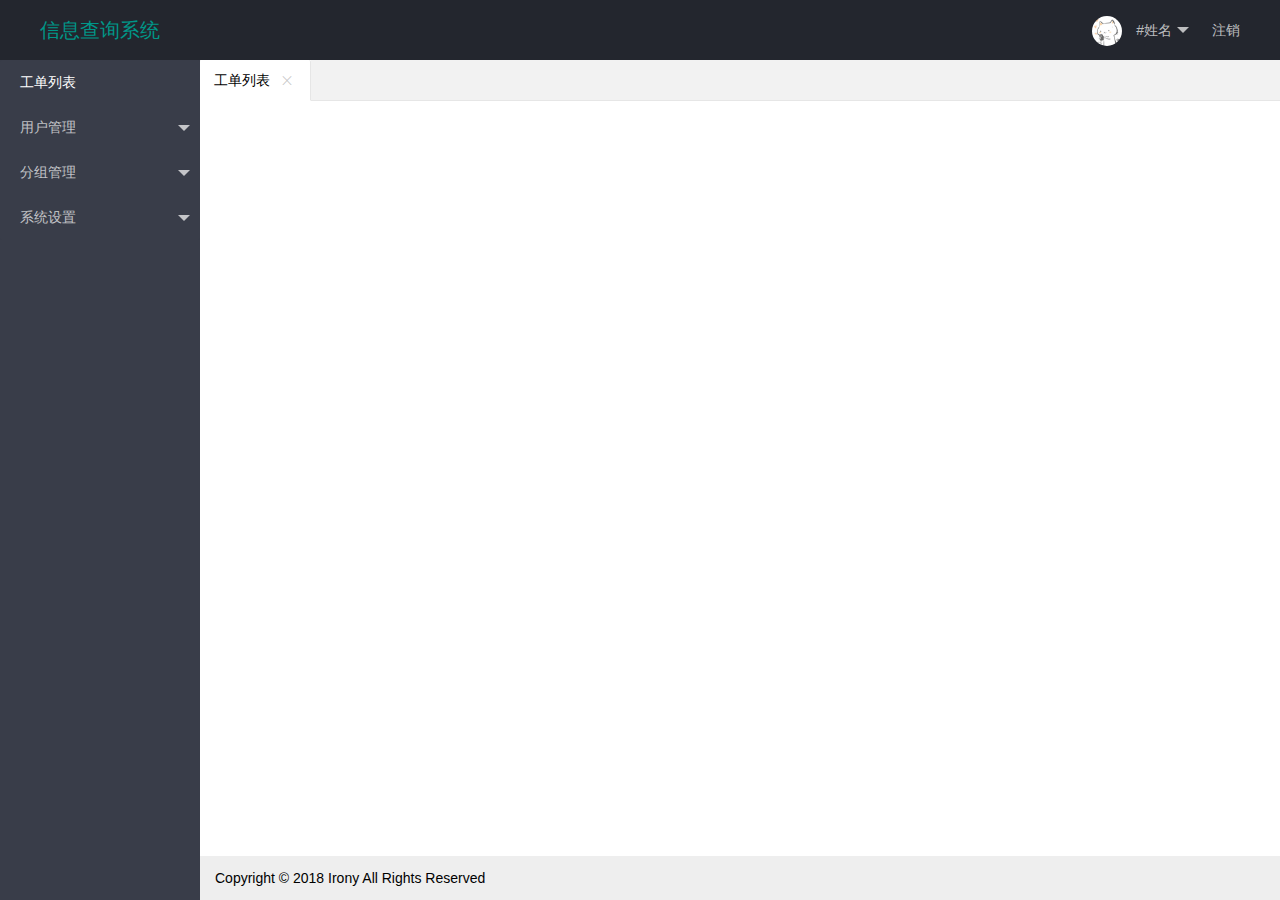
==== static/index.html @ 151726a3 "web page" ====
<!DOCTYPE html>
<html>

  <head>
    <meta charset="utf-8">
    <meta name="viewport" content="width=device-width, initial-scale=1, maximum-scale=1">
    <title>信息查询系统</title>
    <link rel="stylesheet" href="layui/css/layui.css">
    <link rel="stylesheet" href="css/index.css">
  </head>

  <body class="layui-layout-body">
    <div class="layui-layout layui-layout-admin">
      <div class="layui-header">
        <div class="layui-logo">信息查询系统</div>
        <ul class="layui-nav layui-layout-right">
          <li class="layui-nav-item">
            <a href="javascript:;">
              <img src="images/avatar.jpg" class="layui-nav-img"> #姓名
            </a>
            <dl class="layui-nav-child">
              <dd>
                <a href="">基本资料</a>
              </dd>
              <dd>
                <a href="">修改密码</a>
              </dd>
            </dl>
          </li>
          <li class="layui-nav-item">
            <a href="">注销</a>
          </li>
        </ul>
      </div>

      <div class="layui-side layui-bg-black">
        <div class="layui-side-scroll">
          <ul class="layui-nav layui-nav-tree" lay-filter="test">
            <li class="layui-nav-item layui-nav-itemed">
              <a href="">工单列表</a>
            </li>
            <li class="layui-nav-item">
              <a class="" href="javascript:;">用户管理</a>
              <dl class="layui-nav-child">
                <dd>
                  <a href="javascript:;">用户列表</a>
                </dd>
                <dd>
                  <a href="javascript:;">账号锁定</a>
                </dd>
              </dl>
            </li>
            <li class="layui-nav-item">
              <a href="javascript:;">分组管理</a>
              <dl class="layui-nav-child">
                <dd>
                  <a href="javascript:;">分组列表</a>
                </dd>
                <dd>
                  <a href="javascript:;">分组添加</a>
                </dd>
              </dl>
            </li>
            <li class="layui-nav-item">
              <a href="javascript:;">系统设置</a>
              <dl class="layui-nav-child">
                <dd>
                  <a href="javascript:;">工单统计</a>
                </dd>
              </dl>
            </li>
          </ul>
        </div>
      </div>

      <div class="layui-body">
        <!-- 内容主体区域 -->
        <div class="layui-tab layui-tab-card" lay-allowclose="true">
          <ul class="layui-tab-title">
            <li class="layui-this">工单列表<i class="layui-icon layui-unselect layui-tab-close">ဆ</i></li>
          </ul>
          <div class="layui-tab-content">
            <div class="layui-tab-item layui-show">
              <iframe frameborder="0" scrolling="yes" src="form_index.html"></iframe>
            </div>
          </div>
        </div>
      </div>

      <div class="layui-footer">
        <!-- 底部固定区域 -->
        Copyright © 2018 Irony All Rights Reserved
      </div>
    </div>
    <script src="layui/layui.js"></script>
    <script src="js/index.js"></script>
  </body>

</html>
---- static/layui/css/layui.css ----
/** layui-v2.2.5 MIT License By https://www.layui.com */
 .layui-inline,img{display:inline-block;vertical-align:middle}h1,h2,h3,h4,h5,h6{font-weight:400}.layui-edge,.layui-header,.layui-inline,.layui-main{position:relative}.layui-btn,.layui-edge,.layui-inline,img{vertical-align:middle}.layui-btn,.layui-disabled,.layui-icon,.layui-unselect{-webkit-user-select:none;-ms-user-select:none;-moz-user-select:none}blockquote,body,button,dd,div,dl,dt,form,h1,h2,h3,h4,h5,h6,input,li,ol,p,pre,td,textarea,th,ul{margin:0;padding:0;-webkit-tap-highlight-color:rgba(0,0,0,0)}a:active,a:hover{outline:0}img{border:none}li{list-style:none}table{border-collapse:collapse;border-spacing:0}h4,h5,h6{font-size:100%}button,input,optgroup,option,select,textarea{font-family:inherit;font-size:inherit;font-style:inherit;font-weight:inherit;outline:0}pre{white-space:pre-wrap;white-space:-moz-pre-wrap;white-space:-pre-wrap;white-space:-o-pre-wrap;word-wrap:break-word}body{line-height:24px;font:14px Helvetica Neue,Helvetica,PingFang SC,\5FAE\8F6F\96C5\9ED1,Tahoma,Arial,sans-serif}hr{height:1px;margin:10px 0;border:0;clear:both}a{color:#333;text-decoration:none}a:hover{color:#777}a cite{font-style:normal;*cursor:pointer}.layui-border-box,.layui-border-box *{box-sizing:border-box}.layui-box,.layui-box *{box-sizing:content-box}.layui-clear{clear:both;*zoom:1}.layui-clear:after{content:'\20';clear:both;*zoom:1;display:block;height:0}.layui-inline{*display:inline;*zoom:1}.layui-edge{display:inline-block;width:0;height:0;border-width:6px;border-style:dashed;border-color:transparent;overflow:hidden}.layui-edge-top{top:-4px;border-bottom-color:#999;border-bottom-style:solid}.layui-edge-right{border-left-color:#999;border-left-style:solid}.layui-edge-bottom{top:2px;border-top-color:#999;border-top-style:solid}.layui-edge-left{border-right-color:#999;border-right-style:solid}.layui-elip{text-overflow:ellipsis;overflow:hidden;white-space:nowrap}.layui-disabled,.layui-disabled:hover{color:#d2d2d2!important;cursor:not-allowed!important}.layui-circle{border-radius:100%}.layui-show{display:block!important}.layui-hide{display:none!important}@font-face{font-family:layui-icon;src:url(../font/iconfont.eot?v=220);src:url(../font/iconfont.eot?v=220#iefix) format('embedded-opentype'),url(../font/iconfont.svg?v=220#iconfont) format('svg'),url(../font/iconfont.woff?v=220) format('woff'),url(../font/iconfont.ttf?v=220) format('truetype')}.layui-icon{font-family:layui-icon!important;font-size:16px;font-style:normal;-webkit-font-smoothing:antialiased;-moz-osx-font-smoothing:grayscale}.layui-icon-duihua:before{content:"\e611"}.layui-icon-shezhi:before{content:"\e614"}.layui-icon-yinshenim:before{content:"\e60f"}.layui-icon-search:before{content:"\e615"}.layui-icon-fenxiang1:before{content:"\e641"}.layui-icon-shezhi1:before{content:"\e620"}.layui-icon-yinqing:before{content:"\e628"}.layui-icon-yuejuancuohao:before{content:"\1006"}.layui-icon-cuo:before{content:"\1007"}.layui-icon-baobiao:before{content:"\e629"}.layui-icon-star:before{content:"\e600"}.layui-icon-yuandian:before{content:"\e617"}.layui-icon-chat:before{content:"\e606"}.layui-icon-logo:before{content:"\e609"}.layui-icon-list:before{content:"\e60a"}.layui-icon-tubiao:before{content:"\e62c"}.layui-icon-right:before{content:"\1005"}.layui-icon-huanfu2:before{content:"\e61b"}.layui-icon-On-line:before{content:"\e610"}.layui-icon-biaoge:before{content:"\e62d"}.layui-icon-youyou:before{content:"\e602"}.layui-icon-zuozuo:before{content:"\e603"}.layui-icon-cart-simple:before{content:"\e698"}.layui-icon-cry:before{content:"\e69c"}.layui-icon-smile:before{content:"\e6af"}.layui-icon-survey:before{content:"\e6b2"}.layui-icon-tree:before{content:"\e62e"}.layui-icon-iconfont17:before{content:"\e62f"}.layui-icon-tianjia:before{content:"\e61f"}.layui-icon-xiazai:before{content:"\e601"}.layui-icon-xuanzemoban48:before{content:"\e630"}.layui-icon-gongju:before{content:"\e631"}.layui-icon-face-surprised:before{content:"\e664"}.layui-icon-bianji:before{content:"\e642"}.layui-icon-speaker:before{content:"\e645"}.layui-icon-xiangxia:before{content:"\e61a"}.layui-icon-wenjian:before{content:"\e621"}.layui-icon-layouts:before{content:"\e632"}.layui-icon-duigou:before{content:"\e618"}.layui-icon-tianjia1:before{content:"\e608"}.layui-icon-yaoyaozhibofanye:before{content:"\e633"}.layui-icon-read:before{content:"\e705"}.layui-icon-404:before{content:"\e61c"}.layui-icon-lunbozutu:before{content:"\e634"}.layui-icon-help:before{content:"\e607"}.layui-icon-daima1:before{content:"\e635"}.layui-icon-jinshui:before{content:"\e636"}.layui-icon-find-fill:before{content:"\e670"}.layui-icon-about:before{content:"\e60b"}.layui-icon-location:before{content:"\e715"}.layui-icon-xiangshang:before{content:"\e619"}.layui-icon-pause:before{content:"\e651"}.layui-icon-riqi:before{content:"\e637"}.layui-icon-uploadfile:before{content:"\e61d"}.layui-icon-delete:before{content:"\e640"}.layui-icon-play:before{content:"\e652"}.layui-icon-top:before{content:"\e604"}.layui-icon-haoyouqingqiu:before{content:"\e612"}.layui-icon-weibiaoti1:before{content:"\e605"}.layui-icon-chuangkou:before{content:"\e638"}.layui-icon-comiisbiaoqing:before{content:"\e60c"}.layui-icon-zhengque:before{content:"\e616"}.layui-icon-dollar:before{content:"\e659"}.layui-icon-iconfontwodehaoyou:before{content:"\e613"}.layui-icon-wenjianxiazai:before{content:"\e61e"}.layui-icon-tupian:before{content:"\e60d"}.layui-icon-lianjie:before{content:"\e64c"}.layui-icon-diamond:before{content:"\e735"}.layui-icon-jilu:before{content:"\e60e"}.layui-icon-liucheng:before{content:"\e622"}.layui-icon-fontstrikethrough:before{content:"\e64f"}.layui-icon-unlink:before{content:"\e64d"}.layui-icon-bianjiwenzi:before{content:"\e639"}.layui-icon-sanjiao:before{content:"\e623"}.layui-icon-danxuankuanghouxuan:before{content:"\e63f"}.layui-icon-danxuankuangxuanzhong:before{content:"\e643"}.layui-icon-juzhongduiqi:before{content:"\e647"}.layui-icon-youduiqi:before{content:"\e648"}.layui-icon-zuoduiqi:before{content:"\e649"}.layui-icon-gongsisvgtubiaozongji22:before{content:"\e626"}.layui-icon-gongsisvgtubiaozongji23:before{content:"\e627"}.layui-icon-refresh-2:before{content:"\1002"}.layui-icon-loading-1:before{content:"\e63e"}.layui-icon-return:before{content:"\e65c"}.layui-icon-jiacu:before{content:"\e62b"}.layui-icon-uploading:before{content:"\e67c"}.layui-icon-liaotianduihuaimgoutong:before{content:"\e63a"}.layui-icon-video:before{content:"\e6ed"}.layui-icon-headset:before{content:"\e6fc"}.layui-icon-wenjianjiafan:before{content:"\e624"}.layui-icon-shouji:before{content:"\e63b"}.layui-icon-tianjia2:before{content:"\e654"}.layui-icon-wenjianjia:before{content:"\e7a0"}.layui-icon-biaoqing:before{content:"\e650"}.layui-icon-html:before{content:"\e64b"}.layui-icon-biaodan:before{content:"\e63c"}.layui-icon-cart:before{content:"\e657"}.layui-icon-camera-fill:before{content:"\e65d"}.layui-icon-25:before{content:"\e62a"}.layui-icon-emwdaima:before{content:"\e64e"}.layui-icon-fire:before{content:"\e756"}.layui-icon-set:before{content:"\e716"}.layui-icon-zitixiahuaxian:before{content:"\e646"}.layui-icon-sanjiao1:before{content:"\e625"}.layui-icon-tips:before{content:"\e702"}.layui-icon-tupian-copy-copy:before{content:"\e64a"}.layui-icon-more-vertical:before{content:"\e671"}.layui-icon-zhuti2:before{content:"\e66c"}.layui-icon-loading:before{content:"\e63d"}.layui-icon-xieti:before{content:"\e644"}.layui-icon-refresh-1:before{content:"\e666"}.layui-icon-rmb:before{content:"\e65e"}.layui-icon-home:before{content:"\e68e"}.layui-icon-user:before{content:"\e770"}.layui-icon-notice:before{content:"\e667"}.layui-icon-voice:before{content:"\e688"}.layui-icon-download:before{content:"\e681"}.layui-icon-snowflake:before{content:"\e6b1"}.layui-icon-yemian1:before{content:"\e655"}.layui-icon-template:before{content:"\e663"}.layui-icon-auz:before{content:"\e672"}.layui-icon-console:before{content:"\e665"}.layui-icon-app:before{content:"\e653"}.layui-icon-xiayiye:before{content:"\e65a"}.layui-icon-website:before{content:"\e7ae"}.layui-icon-xiayiye1:before{content:"\e65b"}.layui-icon-component:before{content:"\e857"}.layui-icon-more:before{content:"\e65f"}.layui-icon-shrink-right:before{content:"\e668"}.layui-icon-spread-left:before{content:"\e66b"}.layui-icon-camera:before{content:"\e660"}.layui-icon-note:before{content:"\e66e"}.layui-icon-refresh:before{content:"\e669"}.layui-icon-nv:before{content:"\e661"}.layui-icon-nan:before{content:"\e662"}.layui-icon-senior:before{content:"\e674"}.layui-icon-theme:before{content:"\e66a"}.layui-icon-tread:before{content:"\e6c5"}.layui-icon-praise:before{content:"\e6c6"}.layui-icon-star-fill:before{content:"\e658"}.layui-icon-template-1:before{content:"\e656"}.layui-icon-loading-2:before{content:"\e66d"}.layui-main{width:1140px;margin:0 auto}.layui-header{z-index:1000;height:60px}.layui-header a:hover{transition:all .5s;-webkit-transition:all .5s}.layui-side{position:fixed;top:0;bottom:0;z-index:999;width:200px;overflow-x:hidden}.layui-side-scroll{width:220px;height:100%;overflow-x:hidden}.layui-body{position:absolute;left:200px;right:0;top:0;bottom:0;z-index:998;width:auto;overflow:hidden;overflow-y:auto;box-sizing:border-box}.layui-layout-body{overflow:hidden}.layui-layout-admin .layui-header{background-color:#23262E}.layui-layout-admin .layui-side{top:60px;width:200px;overflow-x:hidden}.layui-layout-admin .layui-body{top:60px;bottom:44px}.layui-layout-admin .layui-main{width:auto;margin:0 15px}.layui-layout-admin .layui-footer{position:fixed;left:200px;right:0;bottom:0;height:44px;line-height:44px;padding:0 15px;background-color:#eee}.layui-layout-admin .layui-logo{position:absolute;left:0;top:0;width:200px;height:100%;line-height:60px;text-align:center;color:#009688;font-size:16px}.layui-layout-admin .layui-header .layui-nav{background:0 0}.layui-layout-left{position:absolute!important;left:200px;top:0}.layui-layout-right{position:absolute!important;right:0;top:0}.layui-container{position:relative;margin:0 auto;padding:0 15px;box-sizing:border-box}.layui-fluid{position:relative;margin:0 auto;padding:0 15px}.layui-row:after,.layui-row:before{content:'';display:block;clear:both}.layui-col-lg1,.layui-col-lg10,.layui-col-lg11,.layui-col-lg12,.layui-col-lg2,.layui-col-lg3,.layui-col-lg4,.layui-col-lg5,.layui-col-lg6,.layui-col-lg7,.layui-col-lg8,.layui-col-lg9,.layui-col-md1,.layui-col-md10,.layui-col-md11,.layui-col-md12,.layui-col-md2,.layui-col-md3,.layui-col-md4,.layui-col-md5,.layui-col-md6,.layui-col-md7,.layui-col-md8,.layui-col-md9,.layui-col-sm1,.layui-col-sm10,.layui-col-sm11,.layui-col-sm12,.layui-col-sm2,.layui-col-sm3,.layui-col-sm4,.layui-col-sm5,.layui-col-sm6,.layui-col-sm7,.layui-col-sm8,.layui-col-sm9,.layui-col-xs1,.layui-col-xs10,.layui-col-xs11,.layui-col-xs12,.layui-col-xs2,.layui-col-xs3,.layui-col-xs4,.layui-col-xs5,.layui-col-xs6,.layui-col-xs7,.layui-col-xs8,.layui-col-xs9{position:relative;display:block;box-sizing:border-box}.layui-col-xs1,.layui-col-xs10,.layui-col-xs11,.layui-col-xs12,.layui-col-xs2,.layui-col-xs3,.layui-col-xs4,.layui-col-xs5,.layui-col-xs6,.layui-col-xs7,.layui-col-xs8,.layui-col-xs9{float:left}.layui-col-xs1{width:8.33333333%}.layui-col-xs2{width:16.66666667%}.layui-col-xs3{width:25%}.layui-col-xs4{width:33.33333333%}.layui-col-xs5{width:41.66666667%}.layui-col-xs6{width:50%}.layui-col-xs7{width:58.33333333%}.layui-col-xs8{width:66.66666667%}.layui-col-xs9{width:75%}.layui-col-xs10{width:83.33333333%}.layui-col-xs11{width:91.66666667%}.layui-col-xs12{width:100%}.layui-col-xs-offset1{margin-left:8.33333333%}.layui-col-xs-offset2{margin-left:16.66666667%}.layui-col-xs-offset3{margin-left:25%}.layui-col-xs-offset4{margin-left:33.33333333%}.layui-col-xs-offset5{margin-left:41.66666667%}.layui-col-xs-offset6{margin-left:50%}.layui-col-xs-offset7{margin-left:58.33333333%}.layui-col-xs-offset8{margin-left:66.66666667%}.layui-col-xs-offset9{margin-left:75%}.layui-col-xs-offset10{margin-left:83.33333333%}.layui-col-xs-offset11{margin-left:91.66666667%}.layui-col-xs-offset12{margin-left:100%}@media screen and (max-width:768px){.layui-hide-xs{display:none!important}.layui-show-xs-block{display:block!important}.layui-show-xs-inline{display:inline!important}.layui-show-xs-inline-block{display:inline-block!important}}@media screen and (min-width:768px){.layui-container{width:750px}.layui-hide-sm{display:none!important}.layui-show-sm-block{display:block!important}.layui-show-sm-inline{display:inline!important}.layui-show-sm-inline-block{display:inline-block!important}.layui-col-sm1,.layui-col-sm10,.layui-col-sm11,.layui-col-sm12,.layui-col-sm2,.layui-col-sm3,.layui-col-sm4,.layui-col-sm5,.layui-col-sm6,.layui-col-sm7,.layui-col-sm8,.layui-col-sm9{float:left}.layui-col-sm1{width:8.33333333%}.layui-col-sm2{width:16.66666667%}.layui-col-sm3{width:25%}.layui-col-sm4{width:33.33333333%}.layui-col-sm5{width:41.66666667%}.layui-col-sm6{width:50%}.layui-col-sm7{width:58.33333333%}.layui-col-sm8{width:66.66666667%}.layui-col-sm9{width:75%}.layui-col-sm10{width:83.33333333%}.layui-col-sm11{width:91.66666667%}.layui-col-sm12{width:100%}.layui-col-sm-offset1{margin-left:8.33333333%}.layui-col-sm-offset2{margin-left:16.66666667%}.layui-col-sm-offset3{margin-left:25%}.layui-col-sm-offset4{margin-left:33.33333333%}.layui-col-sm-offset5{margin-left:41.66666667%}.layui-col-sm-offset6{margin-left:50%}.layui-col-sm-offset7{margin-left:58.33333333%}.layui-col-sm-offset8{margin-left:66.66666667%}.layui-col-sm-offset9{margin-left:75%}.layui-col-sm-offset10{margin-left:83.33333333%}.layui-col-sm-offset11{margin-left:91.66666667%}.layui-col-sm-offset12{margin-left:100%}}@media screen and (min-width:992px){.layui-container{width:970px}.layui-hide-md{display:none!important}.layui-show-md-block{display:block!important}.layui-show-md-inline{display:inline!important}.layui-show-md-inline-block{display:inline-block!important}.layui-col-md1,.layui-col-md10,.layui-col-md11,.layui-col-md12,.layui-col-md2,.layui-col-md3,.layui-col-md4,.layui-col-md5,.layui-col-md6,.layui-col-md7,.layui-col-md8,.layui-col-md9{float:left}.layui-col-md1{width:8.33333333%}.layui-col-md2{width:16.66666667%}.layui-col-md3{width:25%}.layui-col-md4{width:33.33333333%}.layui-col-md5{width:41.66666667%}.layui-col-md6{width:50%}.layui-col-md7{width:58.33333333%}.layui-col-md8{width:66.66666667%}.layui-col-md9{width:75%}.layui-col-md10{width:83.33333333%}.layui-col-md11{width:91.66666667%}.layui-col-md12{width:100%}.layui-col-md-offset1{margin-left:8.33333333%}.layui-col-md-offset2{margin-left:16.66666667%}.layui-col-md-offset3{margin-left:25%}.layui-col-md-offset4{margin-left:33.33333333%}.layui-col-md-offset5{margin-left:41.66666667%}.layui-col-md-offset6{margin-left:50%}.layui-col-md-offset7{margin-left:58.33333333%}.layui-col-md-offset8{margin-left:66.66666667%}.layui-col-md-offset9{margin-left:75%}.layui-col-md-offset10{margin-left:83.33333333%}.layui-col-md-offset11{margin-left:91.66666667%}.layui-col-md-offset12{margin-left:100%}}@media screen and (min-width:1200px){.layui-container{width:1170px}.layui-hide-lg{display:none!important}.layui-show-lg-block{display:block!important}.layui-show-lg-inline{display:inline!important}.layui-show-lg-inline-block{display:inline-block!important}.layui-col-lg1,.layui-col-lg10,.layui-col-lg11,.layui-col-lg12,.layui-col-lg2,.layui-col-lg3,.layui-col-lg4,.layui-col-lg5,.layui-col-lg6,.layui-col-lg7,.layui-col-lg8,.layui-col-lg9{float:left}.layui-col-lg1{width:8.33333333%}.layui-col-lg2{width:16.66666667%}.layui-col-lg3{width:25%}.layui-col-lg4{width:33.33333333%}.layui-col-lg5{width:41.66666667%}.layui-col-lg6{width:50%}.layui-col-lg7{width:58.33333333%}.layui-col-lg8{width:66.66666667%}.layui-col-lg9{width:75%}.layui-col-lg10{width:83.33333333%}.layui-col-lg11{width:91.66666667%}.layui-col-lg12{width:100%}.layui-col-lg-offset1{margin-left:8.33333333%}.layui-col-lg-offset2{margin-left:16.66666667%}.layui-col-lg-offset3{margin-left:25%}.layui-col-lg-offset4{margin-left:33.33333333%}.layui-col-lg-offset5{margin-left:41.66666667%}.layui-col-lg-offset6{margin-left:50%}.layui-col-lg-offset7{margin-left:58.33333333%}.layui-col-lg-offset8{margin-left:66.66666667%}.layui-col-lg-offset9{margin-left:75%}.layui-col-lg-offset10{margin-left:83.33333333%}.layui-col-lg-offset11{margin-left:91.66666667%}.layui-col-lg-offset12{margin-left:100%}}.layui-col-space1{margin:-.5px}.layui-col-space1>*{padding:.5px}.layui-col-space3{margin:-1.5px}.layui-col-space3>*{padding:1.5px}.layui-col-space5{margin:-2.5px}.layui-col-space5>*{padding:2.5px}.layui-col-space8{margin:-3.5px}.layui-col-space8>*{padding:3.5px}.layui-col-space10{margin:-5px}.layui-col-space10>*{padding:5px}.layui-col-space12{margin:-6px}.layui-col-space12>*{padding:6px}.layui-col-space15{margin:-7.5px}.layui-col-space15>*{padding:7.5px}.layui-col-space18{margin:-9px}.layui-col-space18>*{padding:9px}.layui-col-space20{margin:-10px}.layui-col-space20>*{padding:10px}.layui-col-space22{margin:-11px}.layui-col-space22>*{padding:11px}.layui-col-space25{margin:-12.5px}.layui-col-space25>*{padding:12.5px}.layui-col-space30{margin:-15px}.layui-col-space30>*{padding:15px}.layui-btn,.layui-input,.layui-select,.layui-textarea,.layui-upload-button{outline:0;-webkit-appearance:none;transition:all .3s;-webkit-transition:all .3s;box-sizing:border-box}.layui-elem-quote{margin-bottom:10px;padding:15px;line-height:22px;border-left:5px solid #009688;border-radius:0 2px 2px 0;background-color:#f2f2f2}.layui-quote-nm{border-style:solid;border-width:1px 1px 1px 5px;background:0 0}.layui-elem-field{margin-bottom:10px;padding:0;border-width:1px;border-style:solid}.layui-elem-field legend{margin-left:20px;padding:0 10px;font-size:20px;font-weight:300}.layui-field-title{margin:10px 0 20px;border-width:1px 0 0}.layui-field-box{padding:10px 15px}.layui-field-title .layui-field-box{padding:10px 0}.layui-progress{position:relative;height:6px;border-radius:20px;background-color:#e2e2e2}.layui-progress-bar{position:absolute;left:0;top:0;width:0;max-width:100%;height:6px;border-radius:20px;text-align:right;background-color:#5FB878;transition:all .3s;-webkit-transition:all .3s}.layui-progress-big,.layui-progress-big .layui-progress-bar{height:18px;line-height:18px}.layui-progress-text{position:relative;top:-20px;line-height:18px;font-size:12px;color:#666}.layui-progress-big .layui-progress-text{position:static;padding:0 10px;color:#fff}.layui-collapse{border-width:1px;border-style:solid;border-radius:2px}.layui-colla-content,.layui-colla-item{border-top-width:1px;border-top-style:solid}.layui-colla-item:first-child{border-top:none}.layui-colla-title{position:relative;height:42px;line-height:42px;padding:0 15px 0 35px;color:#333;background-color:#f2f2f2;cursor:pointer;font-size:14px}.layui-colla-content{display:none;padding:10px 15px;line-height:22px;color:#666}.layui-colla-icon{position:absolute;left:15px;top:0;font-size:14px}.layui-card-body,.layui-card-header,.layui-form-label,.layui-form-mid,.layui-form-select,.layui-input-block,.layui-input-inline,.layui-textarea{position:relative}.layui-card{margin-bottom:15px;border-radius:2px;background-color:#fff;box-shadow:0 1px 2px 0 rgba(0,0,0,.05)}.layui-card:last-child{margin-bottom:0}.layui-card-header{height:42px;line-height:42px;padding:0 15px;border-bottom:1px solid #f6f6f6;color:#333;border-radius:2px 2px 0 0;font-size:14px}.layui-bg-black,.layui-bg-blue,.layui-bg-cyan,.layui-bg-green,.layui-bg-orange,.layui-bg-red{color:#fff!important}.layui-card-body{padding:10px 15px;line-height:24px}.layui-card-body .layui-table{margin:5px 0}.layui-card .layui-tab{margin:0}.layui-panel-window{position:relative;padding:15px;border-radius:0;border-top:5px solid #E6E6E6;background-color:#fff}.layui-bg-red{background-color:#FF5722!important}.layui-bg-orange{background-color:#FFB800!important}.layui-bg-green{background-color:#009688!important}.layui-bg-cyan{background-color:#2F4056!important}.layui-bg-blue{background-color:#1E9FFF!important}.layui-bg-black{background-color:#393D49!important}.layui-bg-gray{background-color:#eee!important;color:#666!important}.layui-badge-rim,.layui-colla-content,.layui-colla-item,.layui-collapse,.layui-elem-field,.layui-form-pane .layui-form-item[pane],.layui-form-pane .layui-form-label,.layui-input,.layui-layedit,.layui-layedit-tool,.layui-quote-nm,.layui-select,.layui-tab-bar,.layui-tab-card,.layui-tab-title,.layui-tab-title .layui-this:after,.layui-textarea{border-color:#e6e6e6}.layui-timeline-item:before,hr{background-color:#e6e6e6}.layui-text{line-height:22px;font-size:14px;color:#666}.layui-text h1,.layui-text h2,.layui-text h3{font-weight:500;color:#333}.layui-text h1{font-size:30px}.layui-text h2{font-size:24px}.layui-text h3{font-size:18px}.layui-text a:not(.layui-btn){color:#01AAED}.layui-text a:not(.layui-btn):hover{text-decoration:underline}.layui-text ul{padding:5px 0 5px 15px}.layui-text ul li{margin-top:5px;list-style-type:disc}.layui-text em,.layui-word-aux{color:#999!important;padding:0 5px!important}.layui-btn{display:inline-block;height:38px;line-height:38px;padding:0 18px;background-color:#009688;color:#fff;white-space:nowrap;text-align:center;font-size:14px;border:none;border-radius:2px;cursor:pointer}.layui-btn:hover{opacity:.8;filter:alpha(opacity=80);color:#fff}.layui-btn:active{opacity:1;filter:alpha(opacity=100)}.layui-btn+.layui-btn{margin-left:10px}.layui-btn-container{font-size:0}.layui-btn-container .layui-btn{margin-right:10px;margin-bottom:10px}.layui-btn-container .layui-btn+.layui-btn{margin-left:0}.layui-table .layui-btn-container .layui-btn{margin-bottom:9px}.layui-btn-radius{border-radius:100px}.layui-btn .layui-icon{margin-right:3px;font-size:18px;vertical-align:bottom;vertical-align:middle\9}.layui-btn-primary{border:1px solid #C9C9C9;background-color:#fff;color:#555}.layui-btn-primary:hover{border-color:#009688;color:#333}.layui-btn-normal{background-color:#1E9FFF}.layui-btn-warm{background-color:#FFB800}.layui-btn-danger{background-color:#FF5722}.layui-btn-disabled,.layui-btn-disabled:active,.layui-btn-disabled:hover{border:1px solid #e6e6e6;background-color:#FBFBFB;color:#C9C9C9;cursor:not-allowed;opacity:1}.layui-btn-lg{height:44px;line-height:44px;padding:0 25px;font-size:16px}.layui-btn-sm{height:30px;line-height:30px;padding:0 10px;font-size:12px}.layui-btn-sm i{font-size:16px!important}.layui-btn-xs{height:22px;line-height:22px;padding:0 5px;font-size:12px}.layui-btn-xs i{font-size:14px!important}.layui-btn-group{display:inline-block;vertical-align:middle;font-size:0}.layui-btn-group .layui-btn{margin-left:0!important;margin-right:0!important;border-left:1px solid rgba(255,255,255,.5);border-radius:0}.layui-btn-group .layui-btn-primary{border-left:none}.layui-btn-group .layui-btn-primary:hover{border-color:#C9C9C9;color:#009688}.layui-btn-group .layui-btn:first-child{border-left:none;border-radius:2px 0 0 2px}.layui-btn-group .layui-btn-primary:first-child{border-left:1px solid #c9c9c9}.layui-btn-group .layui-btn:last-child{border-radius:0 2px 2px 0}.layui-btn-group .layui-btn+.layui-btn{margin-left:0}.layui-btn-group+.layui-btn-group{margin-left:10px}.layui-btn-fluid{width:100%}.layui-input,.layui-select,.layui-textarea{height:38px;line-height:1.3;line-height:38px\9;border-width:1px;border-style:solid;background-color:#fff;border-radius:2px}.layui-input::-webkit-input-placeholder,.layui-select::-webkit-input-placeholder,.layui-textarea::-webkit-input-placeholder{line-height:1.3}.layui-input,.layui-textarea{display:block;width:100%;padding-left:10px}.layui-input:hover,.layui-textarea:hover{border-color:#D2D2D2!important}.layui-input:focus,.layui-textarea:focus{border-color:#C9C9C9!important}.layui-textarea{min-height:100px;height:auto;line-height:20px;padding:6px 10px;resize:vertical}.layui-select{padding:0 10px}.layui-form input[type=checkbox],.layui-form input[type=radio],.layui-form select{display:none}.layui-form [lay-ignore]{display:initial}.layui-form-item{margin-bottom:15px;clear:both;*zoom:1}.layui-form-item:after{content:'\20';clear:both;*zoom:1;display:block;height:0}.layui-form-label{float:left;display:block;padding:9px 15px;width:80px;font-weight:400;line-height:20px;text-align:right}.layui-form-label-col{display:block;float:none;padding:9px 0;line-height:20px;text-align:left}.layui-form-item .layui-inline{margin-bottom:5px;margin-right:10px}.layui-input-block{margin-left:110px;min-height:36px}.layui-input-inline{display:inline-block;vertical-align:middle}.layui-form-item .layui-input-inline{float:left;width:190px;margin-right:10px}.layui-form-text .layui-input-inline{width:auto}.layui-form-mid{float:left;display:block;padding:9px 0!important;line-height:20px;margin-right:10px}.layui-form-danger+.layui-form-select .layui-input,.layui-form-danger:focus{border-color:#FF5722!important}.layui-form-select .layui-input{padding-right:30px;cursor:pointer}.layui-form-select .layui-edge{position:absolute;right:10px;top:50%;margin-top:-3px;cursor:pointer;border-width:6px;border-top-color:#c2c2c2;border-top-style:solid;transition:all .3s;-webkit-transition:all .3s}.layui-form-select dl{display:none;position:absolute;left:0;top:42px;padding:5px 0;z-index:999;min-width:100%;border:1px solid #d2d2d2;max-height:300px;overflow-y:auto;background-color:#fff;border-radius:2px;box-shadow:0 2px 4px rgba(0,0,0,.12);box-sizing:border-box}.layui-form-select dl dd,.layui-form-select dl dt{padding:0 10px;line-height:36px;white-space:nowrap;overflow:hidden;text-overflow:ellipsis}.layui-form-select dl dt{font-size:12px;color:#999}.layui-form-select dl dd{cursor:pointer}.layui-form-select dl dd:hover{background-color:#f2f2f2}.layui-form-select .layui-select-group dd{padding-left:20px}.layui-form-select dl dd.layui-select-tips{padding-left:10px!important;color:#999}.layui-form-select dl dd.layui-this{background-color:#5FB878;color:#fff}.layui-form-checkbox,.layui-form-select dl dd.layui-disabled{background-color:#fff}.layui-form-selected dl{display:block}.layui-form-checkbox,.layui-form-checkbox *,.layui-form-switch{display:inline-block;vertical-align:middle}.layui-form-selected .layui-edge{margin-top:-9px;-webkit-transform:rotate(180deg);transform:rotate(180deg);margin-top:-3px\9}:root .layui-form-selected .layui-edge{margin-top:-9px\0/IE9}.layui-form-selectup dl{top:auto;bottom:42px}.layui-select-none{margin:5px 0;text-align:center;color:#999}.layui-select-disabled .layui-disabled{border-color:#eee!important}.layui-select-disabled .layui-edge{border-top-color:#d2d2d2}.layui-form-checkbox{position:relative;height:30px;line-height:28px;margin-right:10px;padding-right:30px;border:1px solid #d2d2d2;cursor:pointer;font-size:0;border-radius:2px;-webkit-transition:.1s linear;transition:.1s linear;box-sizing:border-box}.layui-form-checkbox:hover{border:1px solid #c2c2c2}.layui-form-checkbox span{padding:0 10px;height:100%;font-size:14px;background-color:#d2d2d2;color:#fff;overflow:hidden;white-space:nowrap;text-overflow:ellipsis}.layui-form-checkbox:hover span{background-color:#c2c2c2}.layui-form-checkbox i{position:absolute;right:0;width:30px;color:#fff;font-size:20px;text-align:center}.layui-form-checkbox:hover i{color:#c2c2c2}.layui-form-checked,.layui-form-checked:hover{border-color:#5FB878}.layui-form-checked span,.layui-form-checked:hover span{background-color:#5FB878}.layui-form-checked i,.layui-form-checked:hover i{color:#5FB878}.layui-form-item .layui-form-checkbox{margin-top:4px}.layui-form-checkbox[lay-skin=primary]{height:auto!important;line-height:normal!important;border:none!important;margin-right:0;padding-right:0;background:0 0}.layui-form-checkbox[lay-skin=primary] span{float:right;padding-right:15px;line-height:18px;background:0 0;color:#666}.layui-form-checkbox[lay-skin=primary] i{position:relative;top:0;width:16px;height:16px;line-height:16px;border:1px solid #d2d2d2;font-size:12px;border-radius:2px;background-color:#fff;-webkit-transition:.1s linear;transition:.1s linear}.layui-form-checkbox[lay-skin=primary]:hover i{border-color:#5FB878;color:#fff}.layui-form-checked[lay-skin=primary] i{border-color:#5FB878;background-color:#5FB878;color:#fff}.layui-checkbox-disbaled[lay-skin=primary] span{background:0 0!important;color:#c2c2c2}.layui-checkbox-disbaled[lay-skin=primary]:hover i{border-color:#d2d2d2}.layui-form-item .layui-form-checkbox[lay-skin=primary]{margin-top:10px}.layui-form-switch{position:relative;height:22px;line-height:22px;width:42px;padding:0 5px;margin-top:8px;border:1px solid #d2d2d2;border-radius:20px;cursor:pointer;background-color:#fff;-webkit-transition:.1s linear;transition:.1s linear}.layui-form-switch i{position:absolute;left:5px;top:3px;width:16px;height:16px;border-radius:20px;background-color:#d2d2d2;-webkit-transition:.1s linear;transition:.1s linear}.layui-form-switch em{position:absolute;right:5px;top:0;width:25px;padding:0!important;text-align:center!important;color:#999!important;font-style:normal!important;font-size:12px}.layui-form-onswitch{border-color:#5FB878;background-color:#5FB878}.layui-form-onswitch i{left:32px;background-color:#fff}.layui-form-onswitch em{left:5px;right:auto;color:#fff!important}.layui-checkbox-disbaled{border-color:#e2e2e2!important}.layui-checkbox-disbaled span{background-color:#e2e2e2!important}.layui-checkbox-disbaled:hover i{color:#fff!important}[lay-radio]{display:none}.layui-form-radio,.layui-form-radio *{display:inline-block;vertical-align:middle}.layui-form-radio{line-height:28px;margin:6px 10px 0 0;padding-right:10px;cursor:pointer;font-size:0}.layui-form-radio *{font-size:14px}.layui-form-radio>i{margin-right:8px;font-size:22px;color:#c2c2c2}.layui-form-radio>i:hover,.layui-form-radioed>i{color:#5FB878}.layui-radio-disbaled>i{color:#e2e2e2!important}.layui-form-pane .layui-form-label{width:110px;padding:8px 15px;height:38px;line-height:20px;border-width:1px;border-style:solid;border-radius:2px 0 0 2px;text-align:center;background-color:#FBFBFB;overflow:hidden;white-space:nowrap;text-overflow:ellipsis;box-sizing:border-box}.layui-form-pane .layui-input-inline{margin-left:-1px}.layui-form-pane .layui-input-block{margin-left:110px;left:-1px}.layui-form-pane .layui-input{border-radius:0 2px 2px 0}.layui-form-pane .layui-form-text .layui-form-label{float:none;width:100%;border-radius:2px;box-sizing:border-box;text-align:left}.layui-form-pane .layui-form-text .layui-input-inline{display:block;margin:0;top:-1px;clear:both}.layui-form-pane .layui-form-text .layui-input-block{margin:0;left:0;top:-1px}.layui-form-pane .layui-form-text .layui-textarea{min-height:100px;border-radius:0 0 2px 2px}.layui-form-pane .layui-form-checkbox{margin:4px 0 4px 10px}.layui-form-pane .layui-form-radio,.layui-form-pane .layui-form-switch{margin-top:6px;margin-left:10px}.layui-form-pane .layui-form-item[pane]{position:relative;border-width:1px;border-style:solid}.layui-form-pane .layui-form-item[pane] .layui-form-label{position:absolute;left:0;top:0;height:100%;border-width:0 1px 0 0}.layui-form-pane .layui-form-item[pane] .layui-input-inline{margin-left:110px}@media screen and (max-width:450px){.layui-form-item .layui-form-label{text-overflow:ellipsis;overflow:hidden;white-space:nowrap}.layui-form-item .layui-inline{display:block;margin-right:0;margin-bottom:20px;clear:both}.layui-form-item .layui-inline:after{content:'\20';clear:both;display:block;height:0}.layui-form-item .layui-input-inline{display:block;float:none;left:-3px;width:auto;margin:0 0 10px 112px}.layui-form-item .layui-input-inline+.layui-form-mid{margin-left:110px;top:-5px;padding:0}.layui-form-item .layui-form-checkbox{margin-right:5px;margin-bottom:5px}}.layui-layedit{border-width:1px;border-style:solid;border-radius:2px}.layui-layedit-tool{padding:3px 5px;border-bottom-width:1px;border-bottom-style:solid;font-size:0}.layedit-tool-fixed{position:fixed;top:0;border-top:1px solid #e2e2e2}.layui-layedit-tool .layedit-tool-mid,.layui-layedit-tool .layui-icon{display:inline-block;vertical-align:middle;text-align:center;font-size:14px}.layui-layedit-tool .layui-icon{position:relative;width:32px;height:30px;line-height:30px;margin:3px 5px;color:#777;cursor:pointer;border-radius:2px}.layui-layedit-tool .layui-icon:hover{color:#393D49}.layui-layedit-tool .layui-icon:active{color:#000}.layui-layedit-tool .layedit-tool-active{background-color:#e2e2e2;color:#000}.layui-layedit-tool .layui-disabled,.layui-layedit-tool .layui-disabled:hover{color:#d2d2d2;cursor:not-allowed}.layui-layedit-tool .layedit-tool-mid{width:1px;height:18px;margin:0 10px;background-color:#d2d2d2}.layedit-tool-html{width:50px!important;font-size:30px!important}.layedit-tool-b,.layedit-tool-code,.layedit-tool-help{font-size:16px!important}.layedit-tool-d,.layedit-tool-face,.layedit-tool-image,.layedit-tool-unlink{font-size:18px!important}.layedit-tool-image input{position:absolute;font-size:0;left:0;top:0;width:100%;height:100%;opacity:.01;filter:Alpha(opacity=1);cursor:pointer}.layui-layedit-iframe iframe{display:block;width:100%}#LAY_layedit_code{overflow:hidden}.layui-laypage{display:inline-block;*display:inline;*zoom:1;vertical-align:middle;margin:10px 0;font-size:0}.layui-laypage>a:first-child,.layui-laypage>a:first-child em{border-radius:2px 0 0 2px}.layui-laypage>a:last-child,.layui-laypage>a:last-child em{border-radius:0 2px 2px 0}.layui-laypage>:first-child{margin-left:0!important}.layui-laypage>:last-child{margin-right:0!important}.layui-laypage a,.layui-laypage button,.layui-laypage input,.layui-laypage select,.layui-laypage span{border:1px solid #e2e2e2}.layui-laypage a,.layui-laypage span{display:inline-block;*display:inline;*zoom:1;vertical-align:middle;padding:0 15px;height:28px;line-height:28px;margin:0 -1px 5px 0;background-color:#fff;color:#333;font-size:12px}.layui-laypage a:hover{color:#009688}.layui-laypage em{font-style:normal}.layui-laypage .layui-laypage-spr{color:#999;font-weight:700}.layui-laypage a{text-decoration:none}.layui-laypage .layui-laypage-curr{position:relative}.layui-laypage .layui-laypage-curr em{position:relative;color:#fff}.layui-laypage .layui-laypage-curr .layui-laypage-em{position:absolute;left:-1px;top:-1px;padding:1px;width:100%;height:100%;background-color:#009688}.layui-laypage-em{border-radius:2px}.layui-laypage-next em,.layui-laypage-prev em{font-family:Sim sun;font-size:16px}.layui-laypage .layui-laypage-count,.layui-laypage .layui-laypage-limits,.layui-laypage .layui-laypage-skip{margin-left:10px;margin-right:10px;padding:0;border:none}.layui-laypage .layui-laypage-limits{vertical-align:top}.layui-laypage select{height:22px;padding:3px;border-radius:2px;cursor:pointer}.layui-laypage .layui-laypage-skip{height:30px;line-height:30px;color:#999}.layui-laypage button,.layui-laypage input{height:30px;line-height:30px;border-radius:2px;vertical-align:top;background-color:#fff;box-sizing:border-box}.layui-laypage input{display:inline-block;width:40px;margin:0 10px;padding:0 3px;text-align:center}.layui-laypage input:focus,.layui-laypage select:focus{border-color:#009688!important}.layui-laypage button{margin-left:10px;padding:0 10px;cursor:pointer}.layui-table,.layui-table-view{margin:10px 0}.layui-flow-more{margin:10px 0;text-align:center;color:#999;font-size:14px}.layui-flow-more a{height:32px;line-height:32px}.layui-flow-more a *{display:inline-block;vertical-align:top}.layui-flow-more a cite{padding:0 20px;border-radius:3px;background-color:#eee;color:#333;font-style:normal}.layui-flow-more a cite:hover{opacity:.8}.layui-flow-more a i{font-size:30px;color:#737383}.layui-table{width:100%;background-color:#fff;color:#666}.layui-table tr{transition:all .3s;-webkit-transition:all .3s}.layui-table th{text-align:left;font-weight:400}.layui-table tbody tr:hover,.layui-table thead tr,.layui-table-click,.layui-table-header,.layui-table-hover,.layui-table-mend,.layui-table-patch,.layui-table-tool,.layui-table[lay-even] tr:nth-child(even){background-color:#f2f2f2}.layui-table td,.layui-table th,.layui-table-fixed-r,.layui-table-header,.layui-table-page,.layui-table-tips-main,.layui-table-tool,.layui-table-view,.layui-table[lay-skin=line],.layui-table[lay-skin=row]{border-width:1px;border-style:solid;border-color:#e6e6e6}.layui-table td,.layui-table th{position:relative;padding:9px 15px;min-height:20px;line-height:20px;font-size:14px}.layui-table[lay-skin=line] td,.layui-table[lay-skin=line] th{border-width:0 0 1px}.layui-table[lay-skin=row] td,.layui-table[lay-skin=row] th{border-width:0 1px 0 0}.layui-table[lay-skin=nob] td,.layui-table[lay-skin=nob] th{border:none}.layui-table img{max-width:100px}.layui-table[lay-size=lg] td,.layui-table[lay-size=lg] th{padding:15px 30px}.layui-table-view .layui-table[lay-size=lg] .layui-table-cell{height:40px;line-height:40px}.layui-table[lay-size=sm] td,.layui-table[lay-size=sm] th{font-size:12px;padding:5px 10px}.layui-table-view .layui-table[lay-size=sm] .layui-table-cell{height:20px;line-height:20px}.layui-table[lay-data]{display:none}.layui-table-box,.layui-table-view{position:relative;overflow:hidden}.layui-table-view .layui-table{position:relative;width:auto;margin:0}.layui-table-body,.layui-table-header .layui-table,.layui-table-page{margin-bottom:-1px}.layui-table-view .layui-table[lay-skin=line]{border-width:0 1px 0 0}.layui-table-view .layui-table[lay-skin=row]{border-width:0 0 1px}.layui-table-view .layui-table td,.layui-table-view .layui-table th{padding:5px 0;border-top:none;border-left:none}.layui-table-view .layui-table td{cursor:default}.layui-table-view .layui-form-checkbox[lay-skin=primary] i{width:18px;height:18px}.layui-table-header{border-width:0 0 1px;overflow:hidden}.layui-table-sort{width:10px;height:20px;margin-left:5px;cursor:pointer!important}.layui-table-sort .layui-edge{position:absolute;left:5px;border-width:5px}.layui-table-sort .layui-table-sort-asc{top:4px;border-top:none;border-bottom-style:solid;border-bottom-color:#b2b2b2}.layui-table-sort .layui-table-sort-asc:hover{border-bottom-color:#666}.layui-table-sort .layui-table-sort-desc{bottom:4px;border-bottom:none;border-top-style:solid;border-top-color:#b2b2b2}.layui-table-sort .layui-table-sort-desc:hover{border-top-color:#666}.layui-table-sort[lay-sort=asc] .layui-table-sort-asc{border-bottom-color:#000}.layui-table-sort[lay-sort=desc] .layui-table-sort-desc{border-top-color:#000}.layui-table-cell{height:28px;line-height:28px;padding:0 15px;position:relative;overflow:hidden;text-overflow:ellipsis;white-space:nowrap;box-sizing:border-box}.layui-table-cell .layui-form-checkbox[lay-skin=primary]{top:-1px;vertical-align:middle}.layui-table-cell .layui-table-link{color:#01AAED}.laytable-cell-checkbox,.laytable-cell-numbers,.laytable-cell-space{padding:0;text-align:center}.layui-table-body{position:relative;overflow:auto;margin-right:-1px}.layui-table-body .layui-none{line-height:40px;text-align:center;color:#999}.layui-table-fixed{position:absolute;left:0;top:0}.layui-table-fixed .layui-table-body{overflow:hidden}.layui-table-fixed-l{box-shadow:0 -1px 8px rgba(0,0,0,.08)}.layui-table-fixed-r{left:auto;right:-1px;border-width:0 0 0 1px;box-shadow:-1px 0 8px rgba(0,0,0,.08)}.layui-table-fixed-r .layui-table-header{position:relative;overflow:visible}.layui-table-mend{position:absolute;right:-49px;top:0;height:100%;width:50px}.layui-table-tool{position:relative;width:100%;height:50px;line-height:30px;padding:10px 15px;border-width:0 0 1px}.layui-table-page{position:relative;width:100%;padding:7px 7px 0;border-width:1px 0 0;height:41px;font-size:12px}.layui-table-page>div{height:26px}.layui-table-page .layui-laypage{margin:0}.layui-table-page .layui-laypage a,.layui-table-page .layui-laypage span{height:26px;line-height:26px;margin-bottom:10px;border:none;background:0 0}.layui-table-page .layui-laypage a,.layui-table-page .layui-laypage span.layui-laypage-curr{padding:0 12px}.layui-table-page .layui-laypage span{margin-left:0;padding:0}.layui-table-page .layui-laypage .layui-laypage-prev{margin-left:-7px!important}.layui-table-page .layui-laypage .layui-laypage-curr .layui-laypage-em{left:0;top:0;padding:0}.layui-table-page .layui-laypage button,.layui-table-page .layui-laypage input{height:26px;line-height:26px}.layui-table-page .layui-laypage input{width:40px}.layui-table-page .layui-laypage button{padding:0 10px}.layui-table-page select{height:18px}.layui-table-view select[lay-ignore]{display:inline-block}.layui-table-patch .layui-table-cell{padding:0;width:30px}.layui-table-edit{position:absolute;left:0;top:0;width:100%;height:100%;padding:0 14px 1px;border-radius:0;box-shadow:1px 1px 20px rgba(0,0,0,.15)}.layui-table-edit:focus{border-color:#5FB878!important}select.layui-table-edit{padding:0 0 0 10px;border-color:#C9C9C9}.layui-table-view .layui-form-checkbox,.layui-table-view .layui-form-radio,.layui-table-view .layui-form-switch{top:0;margin:0;box-sizing:content-box}.layui-table-view .layui-form-checkbox{top:-1px;height:26px;line-height:26px}body .layui-table-tips .layui-layer-content{background:0 0;padding:0;box-shadow:0 1px 6px rgba(0,0,0,.1)}.layui-table-tips-main{margin:-44px 0 0 -1px;max-height:150px;padding:8px 15px;font-size:14px;overflow-y:scroll;background-color:#fff;color:#333}.layui-code,.layui-upload-list{margin:10px 0}.layui-table-tips-c{position:absolute;right:-3px;top:-12px;width:18px;height:18px;padding:3px;text-align:center;font-weight:700;border-radius:100%;font-size:14px;cursor:pointer;background-color:#666}.layui-table-tips-c:hover{background-color:#999}.layui-upload-file{display:none!important;opacity:.01;filter:Alpha(opacity=1)}.layui-upload-drag,.layui-upload-form,.layui-upload-wrap{display:inline-block}.layui-upload-choose{padding:0 10px;color:#999}.layui-upload-drag{position:relative;padding:30px;border:1px dashed #e2e2e2;background-color:#fff;text-align:center;cursor:pointer;color:#999}.layui-upload-drag .layui-icon{font-size:50px;color:#009688}.layui-upload-drag[lay-over]{border-color:#009688}.layui-upload-iframe{position:absolute;width:0;height:0;border:0;visibility:hidden}.layui-upload-wrap{position:relative;vertical-align:middle}.layui-upload-wrap .layui-upload-file{display:block!important;position:absolute;left:0;top:0;z-index:10;font-size:100px;width:100%;height:100%;opacity:.01;filter:Alpha(opacity=1);cursor:pointer}.layui-code{position:relative;padding:15px;line-height:20px;border:1px solid #ddd;border-left-width:6px;background-color:#F2F2F2;color:#333;font-family:Courier New;font-size:12px}.layui-tree{line-height:26px}.layui-tree li{text-overflow:ellipsis;overflow:hidden;white-space:nowrap}.layui-tree li .layui-tree-spread,.layui-tree li a{display:inline-block;vertical-align:top;height:26px;*display:inline;*zoom:1;cursor:pointer}.layui-tree li a{font-size:0}.layui-tree li a i{font-size:16px}.layui-tree li a cite{padding:0 6px;font-size:14px;font-style:normal}.layui-tree li i{padding-left:6px;color:#333;-moz-user-select:none}.layui-tree li .layui-tree-check{font-size:13px}.layui-tree li .layui-tree-check:hover{color:#009E94}.layui-tree li ul{display:none;margin-left:20px}.layui-tree li .layui-tree-enter{line-height:24px;border:1px dotted #000}.layui-tree-drag{display:none;position:absolute;left:-666px;top:-666px;background-color:#f2f2f2;padding:5px 10px;border:1px dotted #000;white-space:nowrap}.layui-tree-drag i{padding-right:5px}.layui-nav{position:relative;padding:0 20px;background-color:#393D49;color:#fff;border-radius:2px;font-size:0;box-sizing:border-box}.layui-nav *{font-size:14px}.layui-nav .layui-nav-item{position:relative;display:inline-block;*display:inline;*zoom:1;vertical-align:middle;line-height:60px}.layui-nav .layui-nav-item a{display:block;padding:0 20px;color:#fff;color:rgba(255,255,255,.7);transition:all .3s;-webkit-transition:all .3s}.layui-nav .layui-this:after,.layui-nav-bar,.layui-nav-tree .layui-nav-itemed:after{position:absolute;left:0;top:0;width:0;height:5px;background-color:#5FB878;transition:all .2s;-webkit-transition:all .2s}.layui-nav-bar{z-index:1000}.layui-nav .layui-nav-item a:hover,.layui-nav .layui-this a{color:#fff}.layui-nav .layui-this:after{content:'';top:auto;bottom:0;width:100%}.layui-nav-img{width:30px;height:30px;margin-right:10px;border-radius:50%}.layui-nav .layui-nav-more{content:'';width:0;height:0;border-style:solid dashed dashed;border-color:#fff transparent transparent;overflow:hidden;cursor:pointer;transition:all .2s;-webkit-transition:all .2s;position:absolute;top:50%;right:3px;margin-top:-3px;border-width:6px;border-top-color:rgba(255,255,255,.7)}.layui-nav .layui-nav-mored,.layui-nav-itemed .layui-nav-more{margin-top:-9px;border-style:dashed dashed solid;border-color:transparent transparent #fff}.layui-nav-child{display:none;position:absolute;left:0;top:65px;min-width:100%;line-height:36px;padding:5px 0;box-shadow:0 2px 4px rgba(0,0,0,.12);border:1px solid #d2d2d2;background-color:#fff;z-index:100;border-radius:2px;white-space:nowrap}.layui-nav .layui-nav-child a{color:#333}.layui-nav .layui-nav-child a:hover{background-color:#f2f2f2;color:#000}.layui-nav-child dd{position:relative}.layui-nav .layui-nav-child dd.layui-this a,.layui-nav-child dd.layui-this{background-color:#5FB878;color:#fff}.layui-nav-child dd.layui-this:after{display:none}.layui-nav-tree{width:200px;padding:0}.layui-nav-tree .layui-nav-item{display:block;width:100%;line-height:45px}.layui-nav-tree .layui-nav-item a{height:45px;line-height:45px;text-overflow:ellipsis;overflow:hidden;white-space:nowrap}.layui-nav-tree .layui-nav-item a:hover{background-color:#4E5465}.layui-nav-tree .layui-nav-bar{width:5px;height:0;background-color:#009688}.layui-nav-tree .layui-nav-child dd.layui-this,.layui-nav-tree .layui-nav-child dd.layui-this a,.layui-nav-tree .layui-this,.layui-nav-tree .layui-this>a,.layui-nav-tree .layui-this>a:hover{background-color:#009688;color:#fff}.layui-nav-tree .layui-this:after{display:none}.layui-nav-itemed>a,.layui-nav-tree .layui-nav-title a,.layui-nav-tree .layui-nav-title a:hover{color:#fff!important}.layui-nav-tree .layui-nav-child{position:relative;z-index:0;top:0;border:none;box-shadow:none}.layui-nav-tree .layui-nav-child a{height:40px;line-height:40px;color:#fff;color:rgba(255,255,255,.7)}.layui-nav-tree .layui-nav-child,.layui-nav-tree .layui-nav-child a:hover{background:0 0;color:#fff}.layui-nav-tree .layui-nav-more{top:20px;right:10px;margin:0}.layui-nav-itemed .layui-nav-more{top:14px}.layui-nav-itemed .layui-nav-child{display:block;padding:0;background-color:rgba(0,0,0,.3)!important}.layui-nav-side{position:fixed;top:0;bottom:0;left:0;overflow-x:hidden;z-index:999}.layui-bg-blue .layui-nav-bar,.layui-bg-blue .layui-nav-itemed:after,.layui-bg-blue .layui-this:after{background-color:#93D1FF}.layui-bg-blue .layui-nav-child dd.layui-this{background-color:#1E9FFF}.layui-bg-blue .layui-nav-itemed>a,.layui-nav-tree.layui-bg-blue .layui-nav-title a,.layui-nav-tree.layui-bg-blue .layui-nav-title a:hover{background-color:#007DDB!important}.layui-breadcrumb{visibility:hidden;font-size:0}.layui-breadcrumb>*{font-size:14px}.layui-breadcrumb a{color:#999!important}.layui-breadcrumb a:hover{color:#5FB878!important}.layui-breadcrumb a cite{color:#666;font-style:normal}.layui-breadcrumb span[lay-separator]{margin:0 10px;color:#999}.layui-tab{margin:10px 0;text-align:left!important}.layui-tab[overflow]>.layui-tab-title{overflow:hidden}.layui-tab-title{position:relative;left:0;height:40px;white-space:nowrap;font-size:0;border-bottom-width:1px;border-bottom-style:solid;transition:all .2s;-webkit-transition:all .2s}.layui-tab-title li{display:inline-block;*display:inline;*zoom:1;vertical-align:middle;font-size:14px;transition:all .2s;-webkit-transition:all .2s;position:relative;line-height:40px;min-width:65px;padding:0 15px;text-align:center;cursor:pointer}.layui-tab-title li a{display:block}.layui-tab-title .layui-this{color:#000}.layui-tab-title .layui-this:after{position:absolute;left:0;top:0;content:'';width:100%;height:41px;border-width:1px;border-style:solid;border-bottom-color:#fff;border-radius:2px 2px 0 0;box-sizing:border-box;pointer-events:none}.layui-tab-bar{position:absolute;right:0;top:0;z-index:10;width:30px;height:39px;line-height:39px;border-width:1px;border-style:solid;border-radius:2px;text-align:center;background-color:#fff;cursor:pointer}.layui-tab-bar .layui-icon{position:relative;display:inline-block;top:3px;transition:all .3s;-webkit-transition:all .3s}.layui-tab-item{display:none}.layui-tab-more{padding-right:30px;height:auto!important;white-space:normal!important}.layui-tab-more li.layui-this:after{border-bottom-color:#e2e2e2;border-radius:2px}.layui-tab-more .layui-tab-bar .layui-icon{top:-2px;top:3px\9;-webkit-transform:rotate(180deg);transform:rotate(180deg)}:root .layui-tab-more .layui-tab-bar .layui-icon{top:-2px\0/IE9}.layui-tab-content{padding:10px}.layui-tab-title li .layui-tab-close{position:relative;display:inline-block;width:18px;height:18px;line-height:20px;margin-left:8px;top:1px;text-align:center;font-size:14px;color:#c2c2c2;transition:all .2s;-webkit-transition:all .2s}.layui-tab-title li .layui-tab-close:hover{border-radius:2px;background-color:#FF5722;color:#fff}.layui-tab-brief>.layui-tab-title .layui-this{color:#009688}.layui-tab-brief>.layui-tab-more li.layui-this:after,.layui-tab-brief>.layui-tab-title .layui-this:after{border:none;border-radius:0;border-bottom:2px solid #5FB878}.layui-tab-brief[overflow]>.layui-tab-title .layui-this:after{top:-1px}.layui-tab-card{border-width:1px;border-style:solid;border-radius:2px;box-shadow:0 2px 5px 0 rgba(0,0,0,.1)}.layui-tab-card>.layui-tab-title{background-color:#f2f2f2}.layui-tab-card>.layui-tab-title li{margin-right:-1px;margin-left:-1px}.layui-tab-card>.layui-tab-title .layui-this{background-color:#fff}.layui-tab-card>.layui-tab-title .layui-this:after{border-top:none;border-width:1px;border-bottom-color:#fff}.layui-tab-card>.layui-tab-title .layui-tab-bar{height:40px;line-height:40px;border-radius:0;border-top:none;border-right:none}.layui-tab-card>.layui-tab-more .layui-this{background:0 0;color:#5FB878}.layui-tab-card>.layui-tab-more .layui-this:after{border:none}.layui-timeline{padding-left:5px}.layui-timeline-item{position:relative;padding-bottom:20px}.layui-timeline-axis{position:absolute;left:-5px;top:0;z-index:10;width:20px;height:20px;line-height:20px;background-color:#fff;color:#5FB878;border-radius:50%;text-align:center;cursor:pointer}.layui-timeline-axis:hover{color:#FF5722}.layui-timeline-item:before{content:'';position:absolute;left:5px;top:0;z-index:0;width:1px;height:100%}.layui-timeline-item:last-child:before{display:none}.layui-timeline-item:first-child:before{display:block}.layui-timeline-content{padding-left:25px}.layui-timeline-title{position:relative;margin-bottom:10px}.layui-badge,.layui-badge-dot,.layui-badge-rim{position:relative;display:inline-block;padding:0 6px;font-size:12px;text-align:center;background-color:#FF5722;color:#fff;border-radius:2px}.layui-badge{height:18px;line-height:18px}.layui-badge-dot{width:8px;height:8px;padding:0;border-radius:50%}.layui-badge-rim{height:18px;line-height:18px;border-width:1px;border-style:solid;background-color:#fff;color:#666}.layui-btn .layui-badge,.layui-btn .layui-badge-dot{margin-left:5px}.layui-nav .layui-badge,.layui-nav .layui-badge-dot{position:absolute;top:50%;margin:-8px 6px 0}.layui-tab-title .layui-badge,.layui-tab-title .layui-badge-dot{left:5px;top:-2px}.layui-carousel{position:relative;left:0;top:0;background-color:#f8f8f8}.layui-carousel>[carousel-item]{position:relative;width:100%;height:100%;overflow:hidden}.layui-carousel>[carousel-item]:before{position:absolute;content:'\e63d';left:50%;top:50%;width:100px;line-height:20px;margin:-10px 0 0 -50px;text-align:center;color:#c2c2c2;font-family:layui-icon!important;font-size:30px;font-style:normal;-webkit-font-smoothing:antialiased;-moz-osx-font-smoothing:grayscale}.layui-carousel>[carousel-item]>*{display:none;position:absolute;left:0;top:0;width:100%;height:100%;background-color:#f8f8f8;transition-duration:.3s;-webkit-transition-duration:.3s}.layui-carousel-updown>*{-webkit-transition:.3s ease-in-out up;transition:.3s ease-in-out up}.layui-carousel-arrow{display:none\9;opacity:0;position:absolute;left:10px;top:50%;margin-top:-18px;width:36px;height:36px;line-height:36px;text-align:center;font-size:20px;border:0;border-radius:50%;background-color:rgba(0,0,0,.2);color:#fff;-webkit-transition-duration:.3s;transition-duration:.3s;cursor:pointer}.layui-carousel-arrow[lay-type=add]{left:auto!important;right:10px}.layui-carousel:hover .layui-carousel-arrow[lay-type=add],.layui-carousel[lay-arrow=always] .layui-carousel-arrow[lay-type=add]{right:20px}.layui-carousel[lay-arrow=always] .layui-carousel-arrow{opacity:1;left:20px}.layui-carousel[lay-arrow=none] .layui-carousel-arrow{display:none}.layui-carousel-arrow:hover,.layui-carousel-ind ul:hover{background-color:rgba(0,0,0,.35)}.layui-carousel:hover .layui-carousel-arrow{display:block\9;opacity:1;left:20px}.layui-carousel-ind{position:relative;top:-35px;width:100%;line-height:0!important;text-align:center;font-size:0}.layui-carousel[lay-indicator=outside]{margin-bottom:30px}.layui-carousel[lay-indicator=outside] .layui-carousel-ind{top:10px}.layui-carousel[lay-indicator=outside] .layui-carousel-ind ul{background-color:rgba(0,0,0,.5)}.layui-carousel[lay-indicator=none] .layui-carousel-ind{display:none}.layui-carousel-ind ul{display:inline-block;padding:5px;background-color:rgba(0,0,0,.2);border-radius:10px;-webkit-transition-duration:.3s;transition-duration:.3s}.layui-carousel-ind li{display:inline-block;width:10px;height:10px;margin:0 3px;font-size:14px;background-color:#e2e2e2;background-color:rgba(255,255,255,.5);border-radius:50%;cursor:pointer;-webkit-transition-duration:.3s;transition-duration:.3s}.layui-carousel-ind li:hover{background-color:rgba(255,255,255,.7)}.layui-carousel-ind li.layui-this{background-color:#fff}.layui-carousel>[carousel-item]>.layui-carousel-next,.layui-carousel>[carousel-item]>.layui-carousel-prev,.layui-carousel>[carousel-item]>.layui-this{display:block}.layui-carousel>[carousel-item]>.layui-this{left:0}.layui-carousel>[carousel-item]>.layui-carousel-prev{left:-100%}.layui-carousel>[carousel-item]>.layui-carousel-next{left:100%}.layui-carousel>[carousel-item]>.layui-carousel-next.layui-carousel-left,.layui-carousel>[carousel-item]>.layui-carousel-prev.layui-carousel-right{left:0}.layui-carousel>[carousel-item]>.layui-this.layui-carousel-left{left:-100%}.layui-carousel>[carousel-item]>.layui-this.layui-carousel-right{left:100%}.layui-carousel[lay-anim=updown] .layui-carousel-arrow{left:50%!important;top:20px;margin:0 0 0 -18px}.layui-carousel[lay-anim=updown]>[carousel-item]>*,.layui-carousel[lay-anim=fade]>[carousel-item]>*{left:0!important}.layui-carousel[lay-anim=updown] .layui-carousel-arrow[lay-type=add]{top:auto!important;bottom:20px}.layui-carousel[lay-anim=updown] .layui-carousel-ind{position:absolute;top:50%;right:20px;width:auto;height:auto}.layui-carousel[lay-anim=updown] .layui-carousel-ind ul{padding:3px 5px}.layui-carousel[lay-anim=updown] .layui-carousel-ind li{display:block;margin:6px 0}.layui-carousel[lay-anim=updown]>[carousel-item]>.layui-this{top:0}.layui-carousel[lay-anim=updown]>[carousel-item]>.layui-carousel-prev{top:-100%}.layui-carousel[lay-anim=updown]>[carousel-item]>.layui-carousel-next{top:100%}.layui-carousel[lay-anim=updown]>[carousel-item]>.layui-carousel-next.layui-carousel-left,.layui-carousel[lay-anim=updown]>[carousel-item]>.layui-carousel-prev.layui-carousel-right{top:0}.layui-carousel[lay-anim=updown]>[carousel-item]>.layui-this.layui-carousel-left{top:-100%}.layui-carousel[lay-anim=updown]>[carousel-item]>.layui-this.layui-carousel-right{top:100%}.layui-carousel[lay-anim=fade]>[carousel-item]>.layui-carousel-next,.layui-carousel[lay-anim=fade]>[carousel-item]>.layui-carousel-prev{opacity:0}.layui-carousel[lay-anim=fade]>[carousel-item]>.layui-carousel-next.layui-carousel-left,.layui-carousel[lay-anim=fade]>[carousel-item]>.layui-carousel-prev.layui-carousel-right{opacity:1}.layui-carousel[lay-anim=fade]>[carousel-item]>.layui-this.layui-carousel-left,.layui-carousel[lay-anim=fade]>[carousel-item]>.layui-this.layui-carousel-right{opacity:0}.layui-fixbar{position:fixed;right:15px;bottom:15px;z-index:9999}.layui-fixbar li{width:50px;height:50px;line-height:50px;margin-bottom:1px;text-align:center;cursor:pointer;font-size:30px;background-color:#9F9F9F;color:#fff;border-radius:2px;opacity:.95}.layui-fixbar li:hover{opacity:.85}.layui-fixbar li:active{opacity:1}.layui-fixbar .layui-fixbar-top{display:none;font-size:40px}body .layui-util-face{border:none;background:0 0}body .layui-util-face .layui-layer-content{padding:0;background-color:#fff;color:#666;box-shadow:none}.layui-util-face .layui-layer-TipsG{display:none}.layui-util-face ul{position:relative;width:372px;padding:10px;border:1px solid #D9D9D9;background-color:#fff;box-shadow:0 0 20px rgba(0,0,0,.2)}.layui-util-face ul li{cursor:pointer;float:left;border:1px solid #e8e8e8;height:22px;width:26px;overflow:hidden;margin:-1px 0 0 -1px;padding:4px 2px;text-align:center}.layui-util-face ul li:hover{position:relative;z-index:2;border:1px solid #eb7350;background:#fff9ec}.layui-anim{-webkit-animation-duration:.3s;animation-duration:.3s;-webkit-animation-fill-mode:both;animation-fill-mode:both}.layui-anim.layui-icon{display:inline-block}.layui-anim-loop{-webkit-animation-iteration-count:infinite;animation-iteration-count:infinite}@-webkit-keyframes layui-rotate{from{-webkit-transform:rotate(0)}to{-webkit-transform:rotate(360deg)}}@keyframes layui-rotate{from{transform:rotate(0)}to{transform:rotate(360deg)}}.layui-anim-rotate{-webkit-animation-name:layui-rotate;animation-name:layui-rotate;-webkit-animation-duration:1s;animation-duration:1s;-webkit-animation-timing-function:linear;animation-timing-function:linear}@-webkit-keyframes layui-up{from{-webkit-transform:translate3d(0,100%,0);opacity:.3}to{-webkit-transform:translate3d(0,0,0);opacity:1}}@keyframes layui-up{from{transform:translate3d(0,100%,0);opacity:.3}to{transform:translate3d(0,0,0);opacity:1}}.layui-anim-up{-webkit-animation-name:layui-up;animation-name:layui-up}@-webkit-keyframes layui-upbit{from{-webkit-transform:translate3d(0,30px,0);opacity:.3}to{-webkit-transform:translate3d(0,0,0);opacity:1}}@keyframes layui-upbit{from{transform:translate3d(0,30px,0);opacity:.3}to{transform:translate3d(0,0,0);opacity:1}}.layui-anim-upbit{-webkit-animation-name:layui-upbit;animation-name:layui-upbit}@-webkit-keyframes layui-scale{0%{opacity:.3;-webkit-transform:scale(.5)}100%{opacity:1;-webkit-transform:scale(1)}}@keyframes layui-scale{0%{opacity:.3;-ms-transform:scale(.5);transform:scale(.5)}100%{opacity:1;-ms-transform:scale(1);transform:scale(1)}}.layui-anim-scale{-webkit-animation-name:layui-scale;animation-name:layui-scale}@-webkit-keyframes layui-scale-spring{0%{opacity:.5;-webkit-transform:scale(.5)}80%{opacity:.8;-webkit-transform:scale(1.1)}100%{opacity:1;-webkit-transform:scale(1)}}@keyframes layui-scale-spring{0%{opacity:.5;transform:scale(.5)}80%{opacity:.8;transform:scale(1.1)}100%{opacity:1;transform:scale(1)}}.layui-anim-scaleSpring{-webkit-animation-name:layui-scale-spring;animation-name:layui-scale-spring}@-webkit-keyframes layui-fadein{0%{opacity:0}100%{opacity:1}}@keyframes layui-fadein{0%{opacity:0}100%{opacity:1}}.layui-anim-fadein{-webkit-animation-name:layui-fadein;animation-name:layui-fadein}@-webkit-keyframes layui-fadeout{0%{opacity:1}100%{opacity:0}}@keyframes layui-fadeout{0%{opacity:1}100%{opacity:0}}.layui-anim-fadeout{-webkit-animation-name:layui-fadeout;animation-name:layui-fadeout}
---- static/css/index.css ----
.layui-layout-admin .layui-logo {
  cursor: default;
  font-size: 20px;
}

.layui-tab {
  margin: 0;
}

.layui-nav .layui-nav-child a {
  padding: 0 40px;
}

.layui-tab-card {
  border: none;
  box-shadow: none;
}
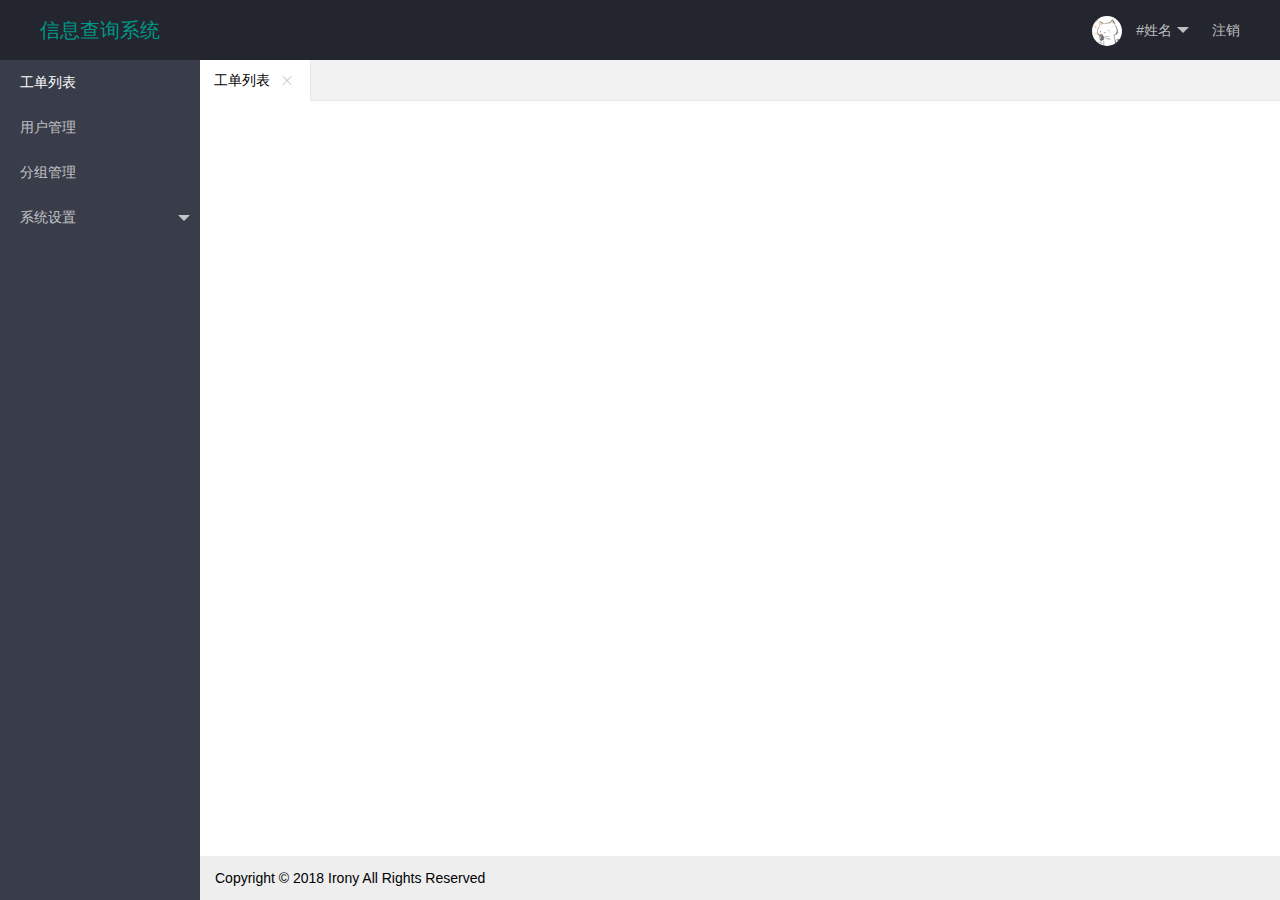
==== commit ff3bf6c2: "modify html" ====
--- a/static/index.html
+++ b/static/index.html
@@ -37,35 +37,19 @@
         <div class="layui-side-scroll">
           <ul class="layui-nav layui-nav-tree" lay-filter="test">
             <li class="layui-nav-item layui-nav-itemed">
-              <a href="">工单列表</a>
+              <a data-href="form.html">工单列表</a>
             </li>
             <li class="layui-nav-item">
-              <a class="" href="javascript:;">用户管理</a>
+              <a data-href="user.html">用户管理</a>
+            </li>
+            <li class="layui-nav-item">
+              <a data-href="group.html">分组管理</a>
+            </li>
+            <li class="layui-nav-item">
+              <a>系统设置</a>
               <dl class="layui-nav-child">
                 <dd>
-                  <a href="javascript:;">用户列表</a>
-                </dd>
-                <dd>
-                  <a href="javascript:;">账号锁定</a>
-                </dd>
-              </dl>
-            </li>
-            <li class="layui-nav-item">
-              <a href="javascript:;">分组管理</a>
-              <dl class="layui-nav-child">
-                <dd>
-                  <a href="javascript:;">分组列表</a>
-                </dd>
-                <dd>
-                  <a href="javascript:;">分组添加</a>
-                </dd>
-              </dl>
-            </li>
-            <li class="layui-nav-item">
-              <a href="javascript:;">系统设置</a>
-              <dl class="layui-nav-child">
-                <dd>
-                  <a href="javascript:;">工单统计</a>
+                  <a data-href="">工单统计</a>
                 </dd>
               </dl>
             </li>
@@ -75,13 +59,13 @@
 
       <div class="layui-body">
         <!-- 内容主体区域 -->
-        <div class="layui-tab layui-tab-card" lay-allowclose="true">
+        <div class="layui-tab layui-tab-card" lay-filter="nav_tab" lay-allowclose="true">
           <ul class="layui-tab-title">
-            <li class="layui-this">工单列表<i class="layui-icon layui-unselect layui-tab-close">ဆ</i></li>
+            <li lay-id="0" class="layui-this">工单列表<i class="layui-icon layui-unselect layui-tab-close">ဆ</i></li>
           </ul>
           <div class="layui-tab-content">
             <div class="layui-tab-item layui-show">
-              <iframe frameborder="0" scrolling="yes" src="form_index.html"></iframe>
+              <iframe data-id="0" class="bodyFrame" frameborder="0" scrolling="yes" src="form.html"></iframe>
             </div>
           </div>
         </div>
--- a/static/css/index.css
+++ b/static/css/index.css
@@ -1,3 +1,12 @@
+a {
+  cursor: pointer;
+}
+
+iframe {
+  width: 100%;
+  height: 100%;
+}
+
 .layui-layout-admin .layui-logo {
   cursor: default;
   font-size: 20px;
@@ -14,4 +23,5 @@
 .layui-tab-card {
   border: none;
   box-shadow: none;
+  top: 60px;
 }